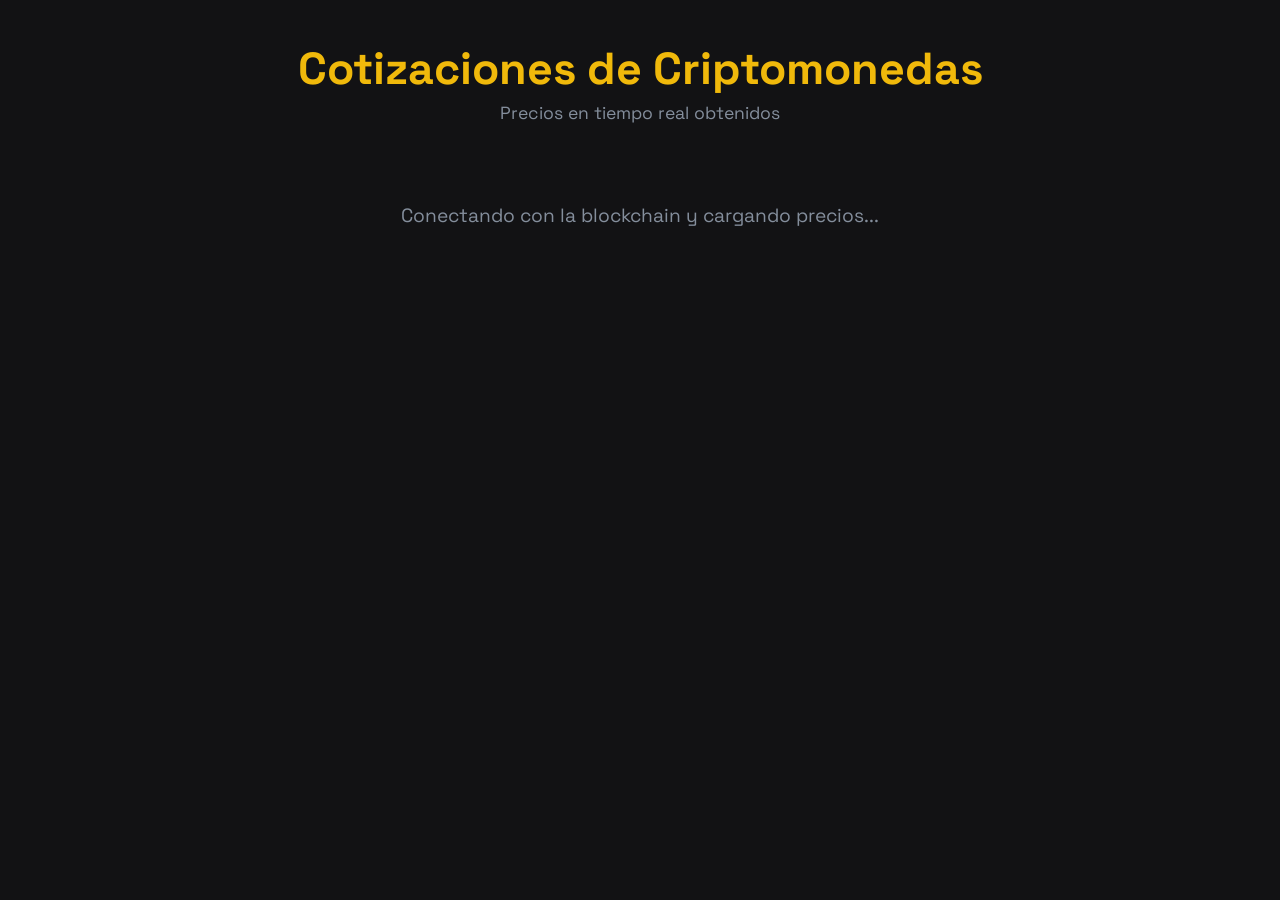
==== index.html @ 1a9e0cf0 "Reparación crítica de index.html" ====
<!DOCTYPE html>
<html>
<head>
	<meta charset="utf-8">
	<meta name="viewport" content="width=device-width, initial-scale=1">
	<meta name="viewport" content="width=device-width, initial-scale=1.0">
	<link rel="stylesheet" type="text/css" href="style.css">
	<title>Cotizaciones Criptomonedas</title>
</head>
<body>
	<h1 class="titulo">Cotizaciones de Criptomonedas</h1>
	<p class="subtitulo">Precios en tiempo real obtenidos</p>
	
	<main id="crypto-container" class="crypto-grid">
        <p class="mensaje">Conectando con la blockchain y cargando precios...</p>
    </main>
<script src="main.js"></script>
</body>
</html>
---- style.css ----
@import url('https://fonts.googleapis.com/css2?family=Google+Sans+Flex:opsz,wght@6..144,1..1000&family=Space+Grotesk:wght@300..700&display=swap');

/* CONFIGURACIÓN DEL CUERPO (MODO OSCURO) */
body {
    margin: 0;
    padding: 0;
    font-family: "Space Grotesk", sans-serif;
    background-color: #121214; 
    color: #ffffff;
    display: flex;
    flex-direction: column;
    align-items: center; 
    min-height: 100vh;
}

/* ESTILO DEL TÍTULO Y SUBTÍTULO */
.titulo {
    text-align: center;
    font-family: "Space Grotesk", sans-serif;
    font-optical-sizing: auto;
    font-weight: 700; 
    font-style: normal;
    font-size: 2.8rem;
    margin-top: 40px;
    margin-bottom: 5px;
    color: #f0b90b; 
}

.subtitulo {
    text-align: center;
    color: #848e9c;
    font-size: 1.1rem;
    margin-top: 0;
    margin-bottom: 40px;
    font-weight: 400;
}

/* CONTENEDOR DE LAS TARJETAS (GRID) */
.crypto-grid {
    display: grid;
    grid-template-columns: repeat(auto-fit, minmax(280px, 1fr)); 
    gap: 20px;
    width: 95%; 
    max-width: 1200px;
    padding: 20px;
    box-sizing: border-box;
    justify-content: center; 
}

/* DISEÑO DE LAS TARJETAS DE PRECIOS */
.card {
    background-color: #1a1a1e;
    border: 1px solid #2b2b30;
    border-radius: 12px;
    padding: 24px;
    text-align: center;
    transition: transform 0.2s, border-color 0.2s;
}

.card:hover {
    transform: translateY(-5px);
    border-color: #f0b90b; 
}

/* SECCIÓN SUPERIOR DE LA TARJETA (RANKING Y LOGO) */
.card-header {
    display: flex;
    align-items: center;
    justify-content: center;
    gap: 10px;
    margin-bottom: 10px;
}

.card h2 {
    margin: 0;
    font-size: 1.3rem;
    display: inline-flex;
    align-items: center;
    gap: 5px;
}

.crypto-logo {
    width: 25px;
    height: 25px;
    object-fit: contain;
}

.ranking {
    font-size: 0.85rem;
    color: #848e9c;
    background-color: #2b2b30;
    padding: 2px 6px;
    border-radius: 4px;
    font-weight: 600;
}

.simbolo {
    font-size: 1rem;
    color: #848e9c;
    font-weight: 400;
}

.precio {
    font-size: 1.8rem;
    font-weight: 700;
    margin: 15px 0;
}

/* 6. COLORES DE SUBIDA Y BAJADA (PORCENTAJES) */
.cambio {
    font-weight: 600;
    padding: 4px 10px;
    border-radius: 6px;
    display: inline-block;
}

.positivo {
    color: #0ecb81;
    background-color: rgba(14, 203, 129, 0.1);
}

.negativo {
    color: #f6465d;
    background-color: rgba(246, 70, 93, 0.1);
}

.info-extra {
    margin-top: 20px;
    padding-top: 15px;
    border-top: 1px solid #2b2b30; 
    text-align: left; 
}

.dato-bloque {
    display: flex;
    justify-content: space-between; 
    margin-bottom: 8px;
    font-size: 0.9rem;
}

.dato-bloque:last-child {
    margin-bottom: 0; 
}

.etiqueta {
    color: #848e9c; 
}

.valor {
    color: #eaecef;
    font-weight: 500;
}

.mensaje {
    text-align: center;
    font-size: 1.2rem;
    color: #848e9c;
}

/*  MEDIAESTILOS EXCLUSIVOS PARA CELULARES */
@media (max-width: 480px) {
    .titulo {
        font-size: 1.8rem; 
        margin-top: 25px;
        padding: 0 15px; 
    }

    .subtitulo {
        font-size: 0.9rem;
        margin-bottom: 25px;
        padding: 0 15px;
    }

    .crypto-grid {
        gap: 15px; 
        padding: 10px;
    }

    .card {
        padding: 18px; 
    }

    .precio {
        font-size: 1.6rem; 
    }

    .dato-bloque {
        font-size: 0.85rem; 
    }
}

.card-link {
    text-decoration: none; /* Quita el subrayado azul clásico de los enlaces */
    color: inherit; /* Mantiene los colores de texto originales */
    display: block;
}

.cambio.positivo { color: #00ff88; } /* Verde para las subidas */
.cambio.negativo { color: #ff3b30; } /* Rojo para las bajadas */
.cambio.neutro { color: #a0a0a5; }   /* Gris si se queda en 0.00% */

.crypto-logo-placeholder {
    width: 28px;
    height: 28px;
    background-color: #f3a807; /* Un tono dorado/naranja estilo crypto */
    color: #16161a;            /* Texto oscuro para contraste */
    border-radius: 50%;
    display: flex;
    align-items: center;
    justify-content: center;
    font-weight: bold;
    font-size: 14px;
    margin-right: 10px;
    text-transform: uppercase;
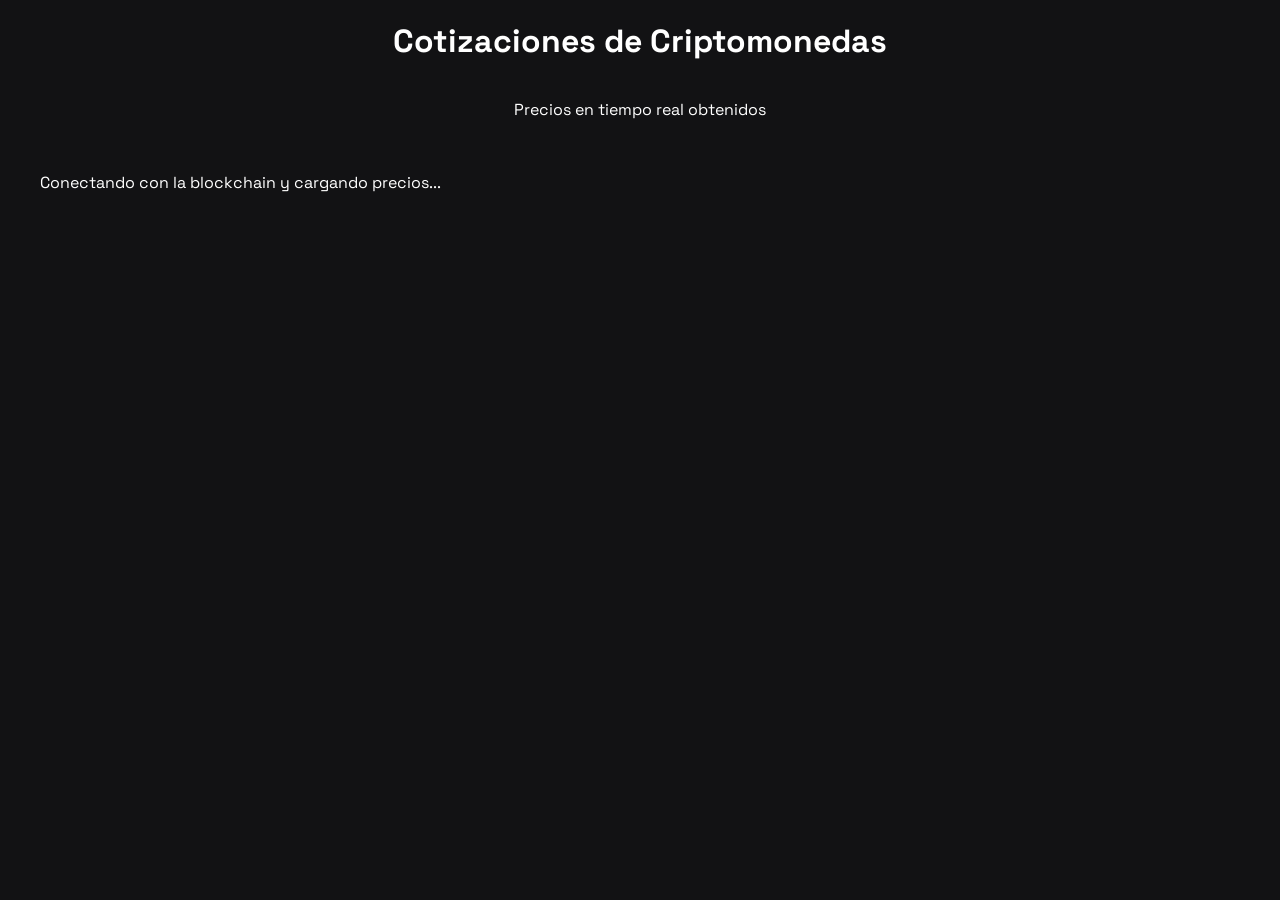
==== commit fa6c2208: "arreglo en interfaz principal y sub interfaz" ====
--- a/index.html
+++ b/index.html
@@ -1,19 +1,19 @@
 <!DOCTYPE html>
-<html>
+<html lang="es">
 <head>
-	<meta charset="utf-8">
-	<meta name="viewport" content="width=device-width, initial-scale=1">
-	<meta name="viewport" content="width=device-width, initial-scale=1.0">
-	<link rel="stylesheet" type="text/css" href="style.css">
-	<title>Cotizaciones Criptomonedas</title>
+    <meta charset="utf-8">
+    <meta name="viewport" content="width=device-width, initial-scale=1.0">
+    <link rel="stylesheet" type="text/css" href="style.css">
+    <title>Cotizaciones Criptomonedas</title>
 </head>
 <body>
-	<h1 class="titulo">Cotizaciones de Criptomonedas</h1>
-	<p class="subtitulo">Precios en tiempo real obtenidos</p>
-	
-	<main id="crypto-container" class="crypto-grid">
+    <h1 class="titulo">Cotizaciones de Criptomonedas</h1>
+    <p class="subtitulo">Precios en tiempo real obtenidos</p>
+    
+    <main id="crypto-container" class="crypto-grid">
         <p class="mensaje">Conectando con la blockchain y cargando precios...</p>
     </main>
-<script src="main.js"></script>
+    
+    <script src="main.js"></script>
 </body>
 </html>
--- a/style.css
+++ b/style.css
@@ -1,214 +1,45 @@
+/* --- ESTILOS GLOBALES E INDEX (LIBRES DE CONFLICTOS) --- */
 @import url('https://fonts.googleapis.com/css2?family=Google+Sans+Flex:opsz,wght@6..144,1..1000&family=Space+Grotesk:wght@300..700&display=swap');
 
-/* CONFIGURACIÓN DEL CUERPO (MODO OSCURO) */
 body {
-    margin: 0;
-    padding: 0;
+    margin: 0; padding: 0;
     font-family: "Space Grotesk", sans-serif;
-    background-color: #121214; 
-    color: #ffffff;
-    display: flex;
-    flex-direction: column;
-    align-items: center; 
+    background-color: #121214; color: #ffffff;
+    display: flex; flex-direction: column; align-items: center; 
     min-height: 100vh;
 }
 
-/* ESTILO DEL TÍTULO Y SUBTÍTULO */
-.titulo {
-    text-align: center;
-    font-family: "Space Grotesk", sans-serif;
-    font-optical-sizing: auto;
-    font-weight: 700; 
-    font-style: normal;
-    font-size: 2.8rem;
-    margin-top: 40px;
-    margin-bottom: 5px;
-    color: #f0b90b; 
-}
-
-.subtitulo {
-    text-align: center;
-    color: #848e9c;
-    font-size: 1.1rem;
-    margin-top: 0;
-    margin-bottom: 40px;
-    font-weight: 400;
-}
-
-/* CONTENEDOR DE LAS TARJETAS (GRID) */
+/* Aseguramos que el grid del index siempre funcione */
 .crypto-grid {
-    display: grid;
+    display: grid !important; 
     grid-template-columns: repeat(auto-fit, minmax(280px, 1fr)); 
     gap: 20px;
     width: 95%; 
     max-width: 1200px;
     padding: 20px;
-    box-sizing: border-box;
-    justify-content: center; 
 }
 
-/* DISEÑO DE LAS TARJETAS DE PRECIOS */
-.card {
-    background-color: #1a1a1e;
-    border: 1px solid #2b2b30;
-    border-radius: 12px;
-    padding: 24px;
-    text-align: center;
-    transition: transform 0.2s, border-color 0.2s;
+/* --- ESTILOS DE LA GRÁFICA (ENCAPSULADOS) --- */
+/* Estas reglas solo se activan si el body tiene la clase 'pagina-grafica' */
+
+body.pagina-grafica .titulo { font-size: 2.8rem; margin-top: 40px; color: #f0b90b; text-align: center; }
+
+body.pagina-grafica .controles-tiempo { 
+    display: flex; justify-content: center; gap: 10px; margin: 20px 0; 
 }
 
-.card:hover {
-    transform: translateY(-5px);
-    border-color: #f0b90b; 
+body.pagina-grafica .controles-tiempo button {
+    background-color: #1a1a1a !important; color: #ffc107 !important;
+    border: 1px solid #ffc107 !important; padding: 8px 16px !important;
+    border-radius: 5px !important; cursor: pointer !important;
 }
 
-/* SECCIÓN SUPERIOR DE LA TARJETA (RANKING Y LOGO) */
-.card-header {
-    display: flex;
-    align-items: center;
-    justify-content: center;
-    gap: 10px;
-    margin-bottom: 10px;
+body.pagina-grafica .contenedor-grafica {
+    position: relative; width: 95%; max-width: 900px; height: 400px; margin: 20px auto;
 }
 
-.card h2 {
-    margin: 0;
-    font-size: 1.3rem;
-    display: inline-flex;
-    align-items: center;
-    gap: 5px;
-}
+body.pagina-grafica #timer { text-align: center; color: #ffc107 !important; font-family: monospace !important; }
 
-.crypto-logo {
-    width: 25px;
-    height: 25px;
-    object-fit: contain;
-}
-
-.ranking {
-    font-size: 0.85rem;
-    color: #848e9c;
-    background-color: #2b2b30;
-    padding: 2px 6px;
-    border-radius: 4px;
-    font-weight: 600;
-}
-
-.simbolo {
-    font-size: 1rem;
-    color: #848e9c;
-    font-weight: 400;
-}
-
-.precio {
-    font-size: 1.8rem;
-    font-weight: 700;
-    margin: 15px 0;
-}
-
-/* 6. COLORES DE SUBIDA Y BAJADA (PORCENTAJES) */
-.cambio {
-    font-weight: 600;
-    padding: 4px 10px;
-    border-radius: 6px;
-    display: inline-block;
-}
-
-.positivo {
-    color: #0ecb81;
-    background-color: rgba(14, 203, 129, 0.1);
-}
-
-.negativo {
-    color: #f6465d;
-    background-color: rgba(246, 70, 93, 0.1);
-}
-
-.info-extra {
-    margin-top: 20px;
-    padding-top: 15px;
-    border-top: 1px solid #2b2b30; 
-    text-align: left; 
-}
-
-.dato-bloque {
-    display: flex;
-    justify-content: space-between; 
-    margin-bottom: 8px;
-    font-size: 0.9rem;
-}
-
-.dato-bloque:last-child {
-    margin-bottom: 0; 
-}
-
-.etiqueta {
-    color: #848e9c; 
-}
-
-.valor {
-    color: #eaecef;
-    font-weight: 500;
-}
-
-.mensaje {
-    text-align: center;
-    font-size: 1.2rem;
-    color: #848e9c;
-}
-
-/*  MEDIAESTILOS EXCLUSIVOS PARA CELULARES */
-@media (max-width: 480px) {
-    .titulo {
-        font-size: 1.8rem; 
-        margin-top: 25px;
-        padding: 0 15px; 
-    }
-
-    .subtitulo {
-        font-size: 0.9rem;
-        margin-bottom: 25px;
-        padding: 0 15px;
-    }
-
-    .crypto-grid {
-        gap: 15px; 
-        padding: 10px;
-    }
-
-    .card {
-        padding: 18px; 
-    }
-
-    .precio {
-        font-size: 1.6rem; 
-    }
-
-    .dato-bloque {
-        font-size: 0.85rem; 
-    }
-}
-
-.card-link {
-    text-decoration: none; /* Quita el subrayado azul clásico de los enlaces */
-    color: inherit; /* Mantiene los colores de texto originales */
-    display: block;
-}
-
-.cambio.positivo { color: #00ff88; } /* Verde para las subidas */
-.cambio.negativo { color: #ff3b30; } /* Rojo para las bajadas */
-.cambio.neutro { color: #a0a0a5; }   /* Gris si se queda en 0.00% */
-
-.crypto-logo-placeholder {
-    width: 28px;
-    height: 28px;
-    background-color: #f3a807; /* Un tono dorado/naranja estilo crypto */
-    color: #16161a;            /* Texto oscuro para contraste */
-    border-radius: 50%;
-    display: flex;
-    align-items: center;
-    justify-content: center;
-    font-weight: bold;
-    font-size: 14px;
-    margin-right: 10px;
-    text-transform: uppercase;
+@media (max-width: 600px) {
+    body.pagina-grafica .contenedor-grafica { height: 250px; }
+}
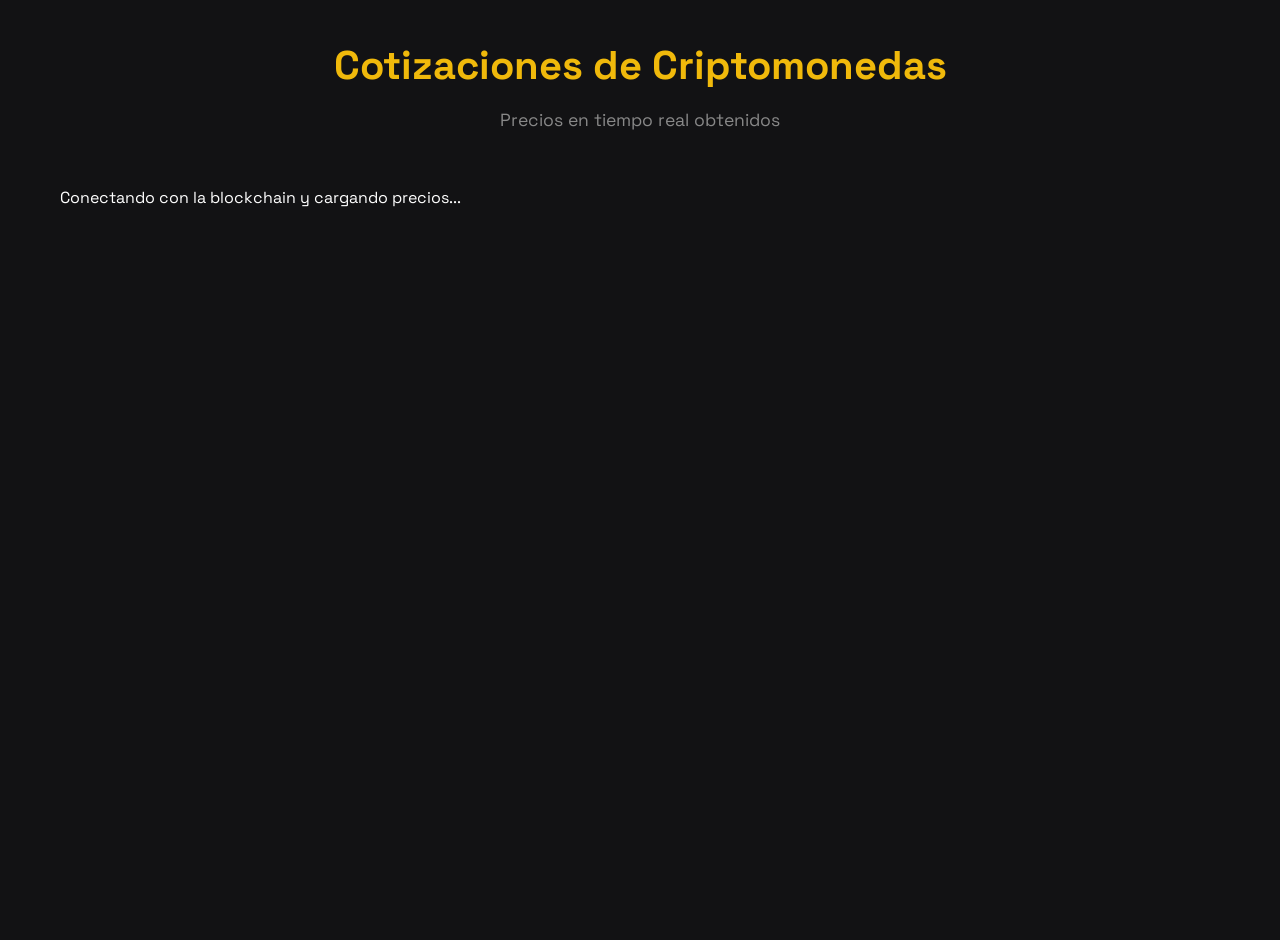
==== commit 27cbb79c: "actualizaciones emergencia a errores" ====
--- a/index.html
+++ b/index.html
@@ -7,9 +7,10 @@
     <title>Cotizaciones Criptomonedas</title>
 </head>
 <body>
+    <div class="contenedor-info">
     <h1 class="titulo">Cotizaciones de Criptomonedas</h1>
     <p class="subtitulo">Precios en tiempo real obtenidos</p>
-    
+    </div>
     <main id="crypto-container" class="crypto-grid">
         <p class="mensaje">Conectando con la blockchain y cargando precios...</p>
     </main>
--- a/style.css
+++ b/style.css
@@ -1,36 +1,87 @@
-/* --- ESTILOS GLOBALES E INDEX (LIBRES DE CONFLICTOS) --- */
-@import url('https://fonts.googleapis.com/css2?family=Google+Sans+Flex:opsz,wght@6..144,1..1000&family=Space+Grotesk:wght@300..700&display=swap');
+/* --- ESTILOS GLOBALES --- */
+@import url('https://fonts.googleapis.com/css2?family=Space+Grotesk:wght@300..700&display=swap');
+
+* { box-sizing: border-box; }
 
 body {
     margin: 0; padding: 0;
     font-family: "Space Grotesk", sans-serif;
     background-color: #121214; color: #ffffff;
-    display: flex; flex-direction: column; align-items: center; 
     min-height: 100vh;
 }
 
-/* Aseguramos que el grid del index siempre funcione */
-.crypto-grid {
-    display: grid !important; 
-    grid-template-columns: repeat(auto-fit, minmax(280px, 1fr)); 
-    gap: 20px;
-    width: 95%; 
-    max-width: 1200px;
-    padding: 20px;
+/* --- CENTRADO SUPERIOR (Nuevo) --- */
+.contenedor-info {
+    text-align: center;
+    margin: 40px auto 20px auto;
 }
 
-/* --- ESTILOS DE LA GRÁFICA (ENCAPSULADOS) --- */
-/* Estas reglas solo se activan si el body tiene la clase 'pagina-grafica' */
+.titulo { 
+    color: #f0b90b; font-size: 2.5rem; margin-bottom: 10px;
+}
 
-body.pagina-grafica .titulo { font-size: 2.8rem; margin-top: 40px; color: #f0b90b; text-align: center; }
+.subtitulo {
+    color: #888; font-size: 1.1rem;
+}
 
+/* --- GRID --- */
+.crypto-grid {
+    display: grid !important;
+    grid-template-columns: repeat(auto-fit, minmax(280px, 1fr)) !important;
+    gap: 20px !important;
+    width: 95% !important;
+    max-width: 1200px !important;
+    margin: 20px auto !important;
+    padding: 20px !important;
+}
+
+.card {
+    background-color: #1a1a1e;
+    border: 1px solid #333;
+    border-radius: 12px;
+    padding: 20px;
+    text-align: center;
+    color: white;
+}
+
+.precio { font-size: 1.6rem; font-weight: bold; margin: 10px 0; }
+.positivo { color: #0ecb81; font-weight: bold; }
+.negativo { color: #f6465d; font-weight: bold; }
+
+.btn-grafica {
+    background: #f0b90b; border: none; padding: 12px;
+    border-radius: 5px; cursor: pointer; font-weight: bold; 
+    width: 100%; margin-top: 15px; color: #000;
+}
+
+/* --- ESTILOS DE LA GRÁFICA (Cabecera con botón de regreso) --- */
+body.pagina-grafica {
+    display: flex; flex-direction: column; align-items: center;
+}
+
+.header-grafica {
+    width: 100%;
+    display: flex; align-items: center; justify-content: center;
+    padding: 20px; position: relative;
+    background-color: #121214;
+}
+
+.boton-volver {
+    position: absolute; left: 20px;
+    padding: 10px 20px;
+    background-color: #f0b90b; color: #000;
+    text-decoration: none; border-radius: 5px;
+    font-weight: bold; cursor: pointer;
+}
+
+/* Resto de estilos de gráfica... */
 body.pagina-grafica .controles-tiempo { 
     display: flex; justify-content: center; gap: 10px; margin: 20px 0; 
 }
 
 body.pagina-grafica .controles-tiempo button {
     background-color: #1a1a1a !important; color: #ffc107 !important;
-    border: 1px solid #ffc107 !important; padding: 8px 16px !important;
+    border: 1px solid #ffc107 !important; padding: 10px 20px !important;
     border-radius: 5px !important; cursor: pointer !important;
 }
 
@@ -38,8 +89,7 @@
     position: relative; width: 95%; max-width: 900px; height: 400px; margin: 20px auto;
 }
 
-body.pagina-grafica #timer { text-align: center; color: #ffc107 !important; font-family: monospace !important; }
-
 @media (max-width: 600px) {
     body.pagina-grafica .contenedor-grafica { height: 250px; }
+    .boton-volver { padding: 8px 12px; font-size: 0.9rem; }
 }
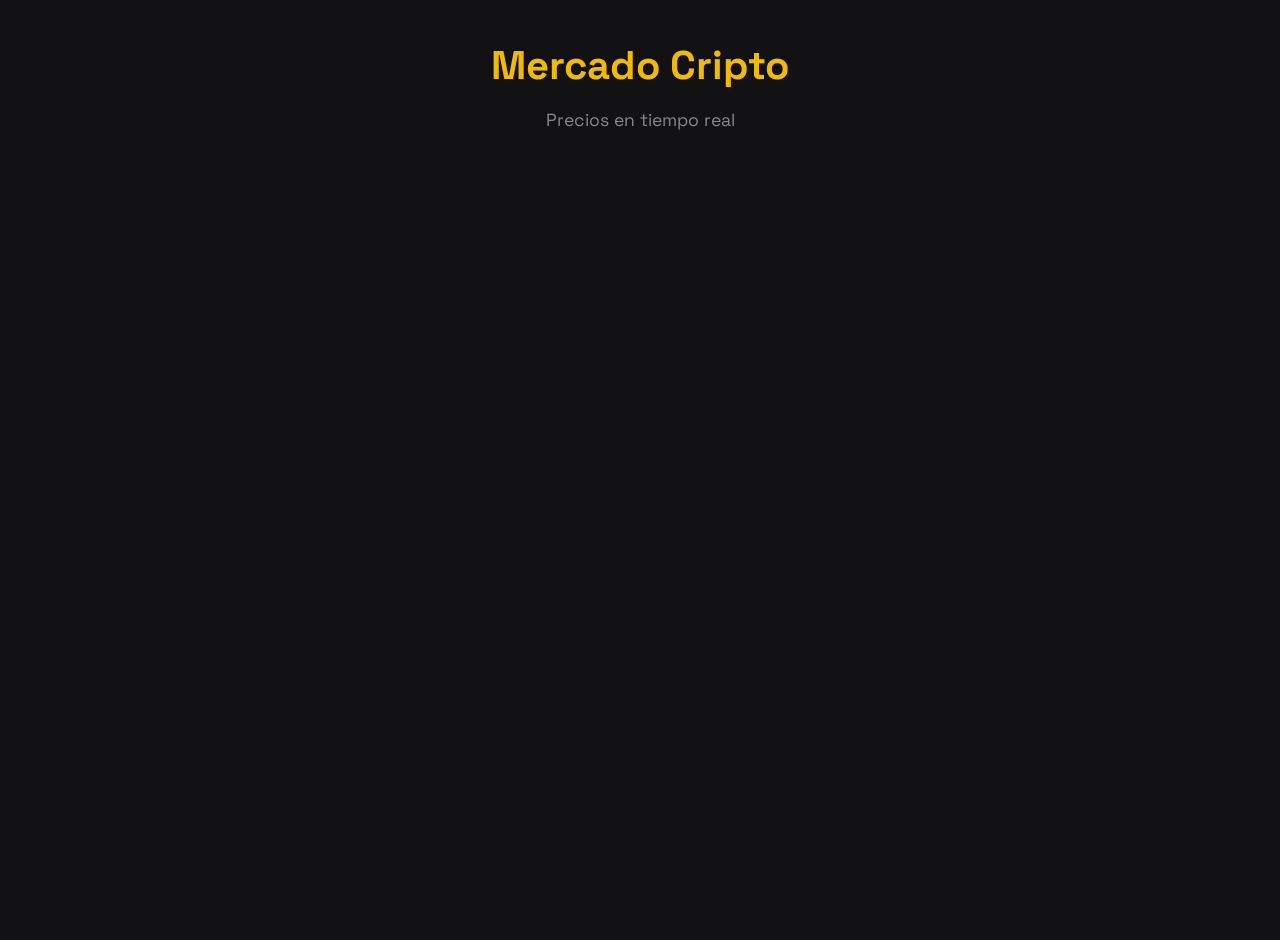
==== commit 6448b810: "correciones" ====
--- a/index.html
+++ b/index.html
@@ -1,20 +1,17 @@
 <!DOCTYPE html>
 <html lang="es">
 <head>
-    <meta charset="utf-8">
+    <meta charset="UTF-8">
     <meta name="viewport" content="width=device-width, initial-scale=1.0">
-    <link rel="stylesheet" type="text/css" href="style.css">
-    <title>Cotizaciones Criptomonedas</title>
+    <link rel="stylesheet" href="style.css">
+    <title>Cotizaciones Crypto</title>
 </head>
 <body>
     <div class="contenedor-info">
-    <h1 class="titulo">Cotizaciones de Criptomonedas</h1>
-    <p class="subtitulo">Precios en tiempo real obtenidos</p>
+        <h1 class="titulo">Mercado Cripto</h1>
+        <p class="subtitulo">Precios en tiempo real</p>
     </div>
-    <main id="crypto-container" class="crypto-grid">
-        <p class="mensaje">Conectando con la blockchain y cargando precios...</p>
-    </main>
-    
+    <div id="crypto-container" class="crypto-grid"></div>
     <script src="main.js"></script>
 </body>
 </html>
--- a/style.css
+++ b/style.css
@@ -10,21 +10,12 @@
     min-height: 100vh;
 }
 
-/* --- CENTRADO SUPERIOR (Nuevo) --- */
-.contenedor-info {
-    text-align: center;
-    margin: 40px auto 20px auto;
-}
+/* --- CABECERA E INFORMACIÓN --- */
+.contenedor-info { text-align: center; margin: 40px auto 20px auto; }
+.titulo { color: #f0b90b; font-size: 2.5rem; margin-bottom: 10px; }
+.subtitulo { color: #888; font-size: 1.1rem; }
 
-.titulo { 
-    color: #f0b90b; font-size: 2.5rem; margin-bottom: 10px;
-}
-
-.subtitulo {
-    color: #888; font-size: 1.1rem;
-}
-
-/* --- GRID --- */
+/* --- GRID DE CRIPTOMONEDAS --- */
 .crypto-grid {
     display: grid !important;
     grid-template-columns: repeat(auto-fit, minmax(280px, 1fr)) !important;
@@ -44,9 +35,12 @@
     color: white;
 }
 
+.card h3 { margin: 10px 0; }
+.card h3 small { font-size: 0.7rem; color: #888; }
 .precio { font-size: 1.6rem; font-weight: bold; margin: 10px 0; }
 .positivo { color: #0ecb81; font-weight: bold; }
 .negativo { color: #f6465d; font-weight: bold; }
+.volumen { color: #666; font-size: 0.85rem; margin: 5px 0 15px 0; }
 
 .btn-grafica {
     background: #f0b90b; border: none; padding: 12px;
@@ -54,42 +48,56 @@
     width: 100%; margin-top: 15px; color: #000;
 }
 
-/* --- ESTILOS DE LA GRÁFICA (Cabecera con botón de regreso) --- */
-body.pagina-grafica {
-    display: flex; flex-direction: column; align-items: center;
-}
+/* --- PÁGINA DE GRÁFICA --- */
+body.pagina-grafica { display: flex; flex-direction: column; align-items: center; }
 
 .header-grafica {
     width: 100%;
     display: flex; align-items: center; justify-content: center;
-    padding: 20px; position: relative;
-    background-color: #121214;
+    padding: 15px; background-color: #121214;
+    position: relative; min-height: 80px;
 }
 
 .boton-volver {
-    position: absolute; left: 20px;
-    padding: 10px 20px;
+    position: absolute; left: 10px;
+    padding: 8px 15px;
     background-color: #f0b90b; color: #000;
     text-decoration: none; border-radius: 5px;
-    font-weight: bold; cursor: pointer;
+    font-weight: bold; cursor: pointer; z-index: 10;
 }
 
-/* Resto de estilos de gráfica... */
-body.pagina-grafica .controles-tiempo { 
-    display: flex; justify-content: center; gap: 10px; margin: 20px 0; 
+.header-grafica .titulo-grafica {
+    margin: 0 auto;
+    padding: 0 60px;
+    font-size: 1.5rem;
+    text-align: center;
 }
 
-body.pagina-grafica .controles-tiempo button {
+/* --- CONTROLES Y GRÁFICA --- */
+.controles-tiempo { display: flex; justify-content: center; gap: 10px; margin: 20px 0; }
+.controles-tiempo button {
     background-color: #1a1a1a !important; color: #ffc107 !important;
     border: 1px solid #ffc107 !important; padding: 10px 20px !important;
     border-radius: 5px !important; cursor: pointer !important;
 }
 
-body.pagina-grafica .contenedor-grafica {
-    position: relative; width: 95%; max-width: 900px; height: 400px; margin: 20px auto;
+.contenedor-grafica {
+    position: relative; width: 95%; max-width: 900px; height: 350px; margin: 20px auto;
 }
 
+#timer { text-align: center; color: #ffc107 !important; font-family: monospace !important; margin-top: 10px; }
+
+/* Nueva etiqueta para zona horaria */
+#zona-horaria-info {
+    text-align: center;
+    color: #666;
+    font-size: 0.8rem;
+    margin-top: 5px;
+    font-style: italic;
+}
+
+/* --- RESPONSIVE --- */
 @media (max-width: 600px) {
     body.pagina-grafica .contenedor-grafica { height: 250px; }
-    .boton-volver { padding: 8px 12px; font-size: 0.9rem; }
+    .boton-volver { font-size: 0.8rem; }
 }
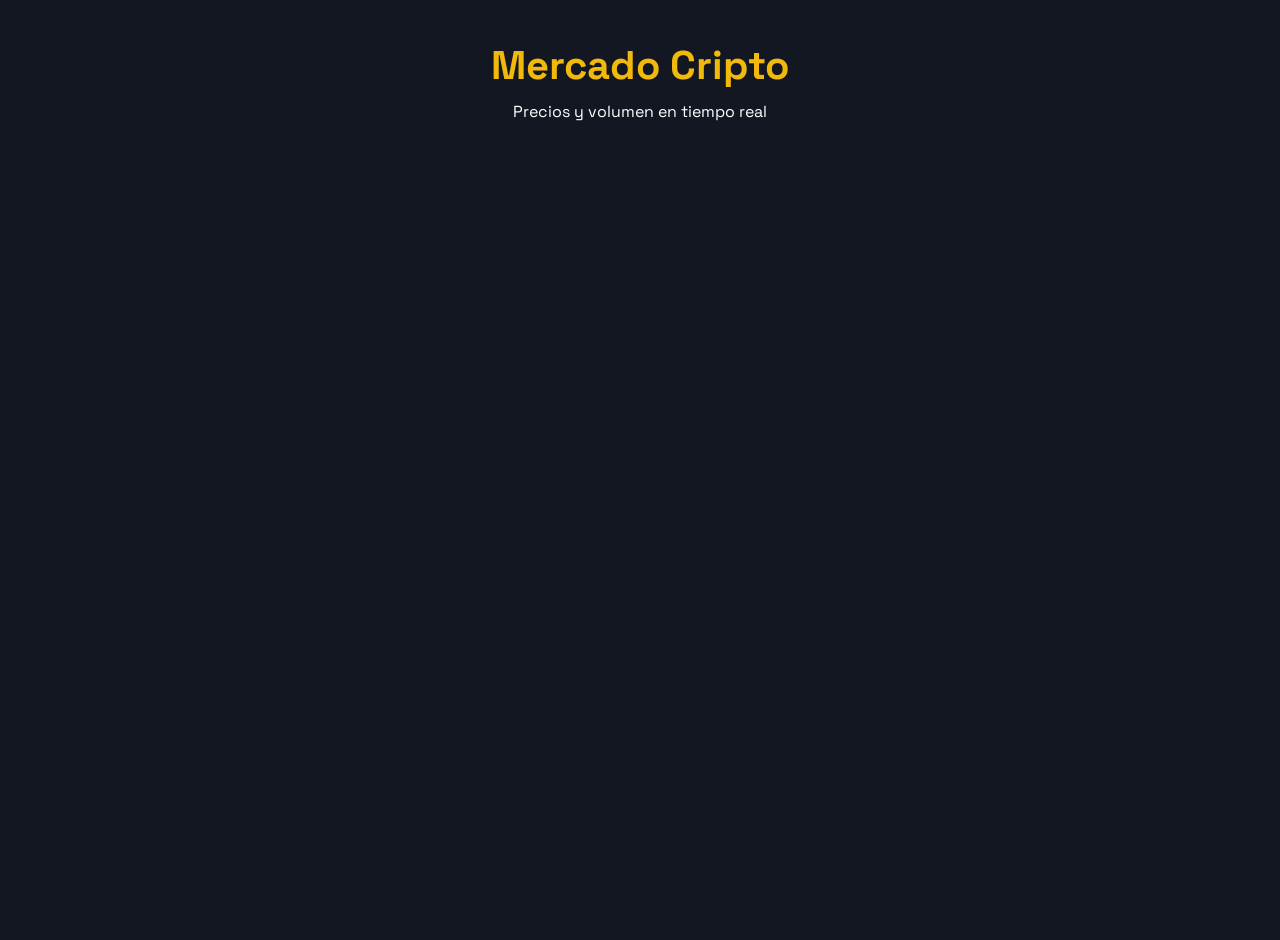
==== commit 8ef05e58: "actualizaciones" ====
--- a/index.html
+++ b/index.html
@@ -9,9 +9,11 @@
 <body>
     <div class="contenedor-info">
         <h1 class="titulo">Mercado Cripto</h1>
-        <p class="subtitulo">Precios en tiempo real</p>
+        <p class="subtitulo">Precios y volumen en tiempo real</p>
     </div>
+
     <div id="crypto-container" class="crypto-grid"></div>
+
     <script src="main.js"></script>
 </body>
 </html>
--- a/style.css
+++ b/style.css
@@ -1,29 +1,27 @@
-/* --- ESTILOS GLOBALES --- */
+/* --- 1. CONFIGURACIÓN BASE Y TIPOGRAFÍA --- */
 @import url('https://fonts.googleapis.com/css2?family=Space+Grotesk:wght@300..700&display=swap');
 
-* { box-sizing: border-box; }
+* { box-sizing: border-box; margin: 0; padding: 0; }
 
 body {
-    margin: 0; padding: 0;
     font-family: "Space Grotesk", sans-serif;
-    background-color: #121214; color: #ffffff;
+    background-color: #131722;
+    color: #ffffff;
     min-height: 100vh;
 }
 
-/* --- CABECERA E INFORMACIÓN --- */
+/* --- 2. ESTILOS PARA INDEX.HTML (Grid y Cards) --- */
 .contenedor-info { text-align: center; margin: 40px auto 20px auto; }
 .titulo { color: #f0b90b; font-size: 2.5rem; margin-bottom: 10px; }
-.subtitulo { color: #888; font-size: 1.1rem; }
 
-/* --- GRID DE CRIPTOMONEDAS --- */
 .crypto-grid {
-    display: grid !important;
-    grid-template-columns: repeat(auto-fit, minmax(280px, 1fr)) !important;
-    gap: 20px !important;
-    width: 95% !important;
-    max-width: 1200px !important;
-    margin: 20px auto !important;
-    padding: 20px !important;
+    display: grid;
+    grid-template-columns: repeat(auto-fit, minmax(280px, 1fr));
+    gap: 20px;
+    width: 95%;
+    max-width: 1200px;
+    margin: 20px auto;
+    padding: 20px;
 }
 
 .card {
@@ -32,72 +30,70 @@
     border-radius: 12px;
     padding: 20px;
     text-align: center;
-    color: white;
 }
-
-.card h3 { margin: 10px 0; }
-.card h3 small { font-size: 0.7rem; color: #888; }
-.precio { font-size: 1.6rem; font-weight: bold; margin: 10px 0; }
-.positivo { color: #0ecb81; font-weight: bold; }
-.negativo { color: #f6465d; font-weight: bold; }
-.volumen { color: #666; font-size: 0.85rem; margin: 5px 0 15px 0; }
 
 .btn-grafica {
     background: #f0b90b; border: none; padding: 12px;
     border-radius: 5px; cursor: pointer; font-weight: bold; 
-    width: 100%; margin-top: 15px; color: #000;
+    width: 100%; margin-top: 15px; color: #000; text-decoration: none; display: block;
 }
 
-/* --- PÁGINA DE GRÁFICA --- */
+/* --- 3. ESTILOS PARA PAGINA DE GRÁFICA --- */
 body.pagina-grafica { display: flex; flex-direction: column; align-items: center; }
 
 .header-grafica {
-    width: 100%;
-    display: flex; align-items: center; justify-content: center;
-    padding: 15px; background-color: #121214;
-    position: relative; min-height: 80px;
+    width: 100%; padding: 20px; display: flex; justify-content: center; 
+    align-items: center; position: relative; min-height: 80px;
 }
 
 .boton-volver {
-    position: absolute; left: 10px;
-    padding: 8px 15px;
-    background-color: #f0b90b; color: #000;
-    text-decoration: none; border-radius: 5px;
-    font-weight: bold; cursor: pointer; z-index: 10;
-}
-
-.header-grafica .titulo-grafica {
-    margin: 0 auto;
-    padding: 0 60px;
-    font-size: 1.5rem;
-    text-align: center;
-}
-
-/* --- CONTROLES Y GRÁFICA --- */
-.controles-tiempo { display: flex; justify-content: center; gap: 10px; margin: 20px 0; }
-.controles-tiempo button {
-    background-color: #1a1a1a !important; color: #ffc107 !important;
-    border: 1px solid #ffc107 !important; padding: 10px 20px !important;
-    border-radius: 5px !important; cursor: pointer !important;
+    position: absolute; left: 20px; background-color: #f0b90b; 
+    color: #000; padding: 8px 16px; border-radius: 5px; 
+    text-decoration: none; font-weight: bold; z-index: 10;
 }
 
 .contenedor-grafica {
-    position: relative; width: 95%; max-width: 900px; height: 350px; margin: 20px auto;
+    position: relative; width: 95%; max-width: 900px; height: 400px; 
+    margin: 10px auto; background-color: #161a25; 
+    border-radius: 8px; padding: 20px; border: 1px solid #2a2e39;
 }
 
-#timer { text-align: center; color: #ffc107 !important; font-family: monospace !important; margin-top: 10px; }
+.controles-tiempo { display: flex; gap: 10px; margin-bottom: 15px; justify-content: center; }
 
-/* Nueva etiqueta para zona horaria */
-#zona-horaria-info {
-    text-align: center;
-    color: #666;
-    font-size: 0.8rem;
-    margin-top: 5px;
-    font-style: italic;
+.controles-tiempo button {
+    background: #131722; color: #f0b90b; border: 1px solid #f0b90b; 
+    padding: 8px 20px; cursor: pointer; border-radius: 4px; transition: 0.3s;
 }
 
-/* --- RESPONSIVE --- */
+.controles-tiempo button:hover { background: #f0b90b; color: #000; }
+
+#titulo-par { font-size: 2rem; margin-top: 10px; }
+#info-localizacion { color: #888; font-size: 0.85rem; margin-bottom: 15px; font-style: italic; text-align: center; }
+#timer { color: #666; font-family: monospace; font-size: 0.9rem; margin-bottom: 10px; text-align: center; }
+#cargando-grafica { text-align: center; color: #f0b90b; margin: 20px 0; }
+
+/* --- 4. VARIACIÓN PORCENTUAL (Mejorada) --- */
+#info-precios {
+    text-align: center;
+    margin: 20px 0;
+    min-height: 50px;
+    display: flex;
+    justify-content: center;
+    align-items: center;
+}
+
+#info-precios span {
+    font-size: 2.5rem;
+    font-weight: 700;
+    letter-spacing: -1px;
+    text-shadow: 0 0 10px rgba(0,0,0,0.5);
+}
+
+/* --- 5. RESPONSIVE --- */
 @media (max-width: 600px) {
-    body.pagina-grafica .contenedor-grafica { height: 250px; }
-    .boton-volver { font-size: 0.8rem; }
+    .contenedor-grafica { height: 250px; }
+    .boton-volver { font-size: 0.8rem; padding: 6px 12px; }
+    #titulo-par { font-size: 1.5rem; }
+    .crypto-grid { grid-template-columns: 1fr; }
+    #info-precios span { font-size: 1.8rem; }
 }
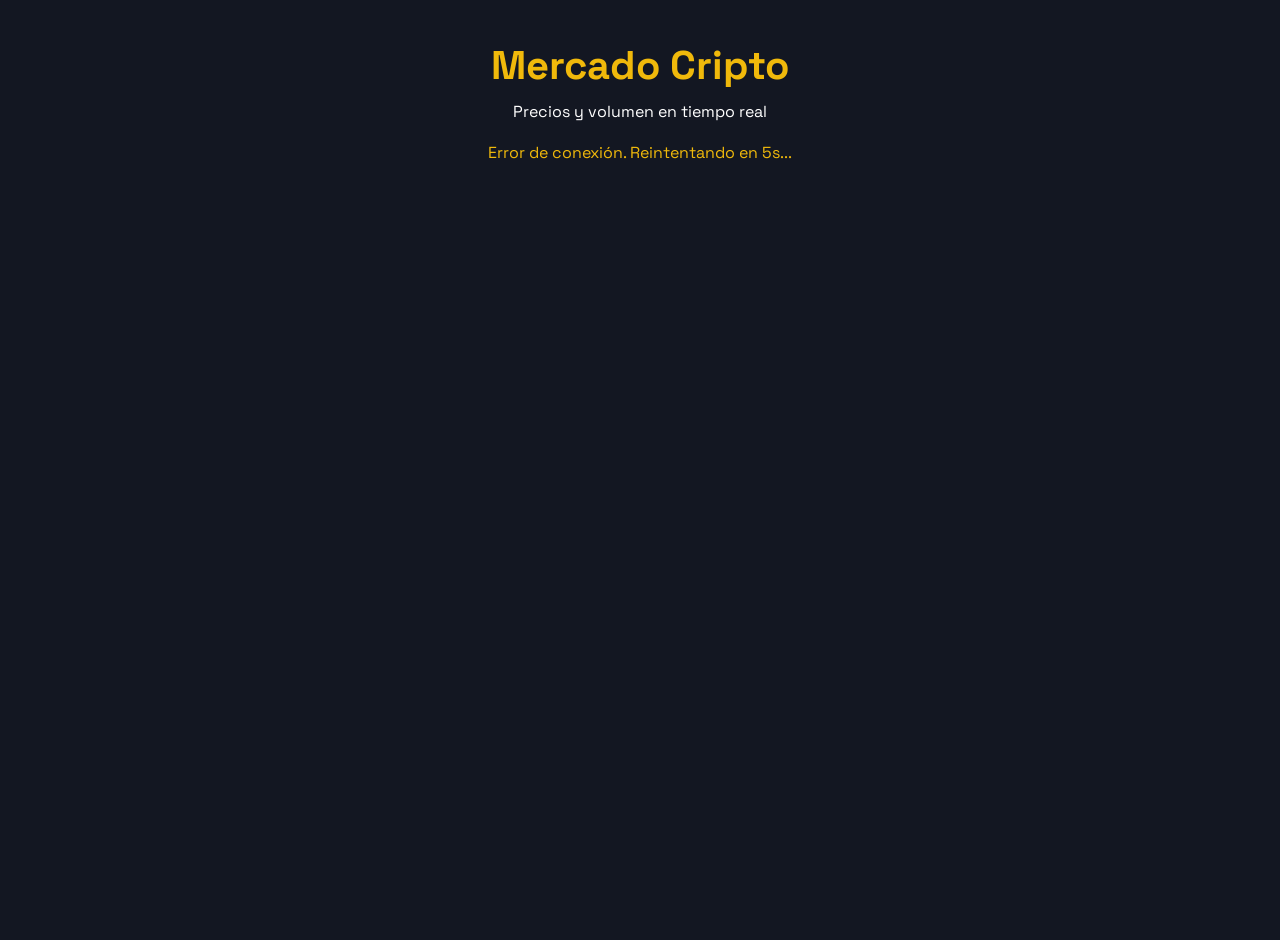
==== commit d699b498: "actualizaciones de seguridad" ====
--- a/index.html
+++ b/index.html
@@ -12,6 +12,7 @@
         <p class="subtitulo">Precios y volumen en tiempo real</p>
     </div>
 
+    <div id="status-message" style="text-align: center; color: #f0b90b; margin: 20px;">Conectando al mercado...</div>
     <div id="crypto-container" class="crypto-grid"></div>
 
     <script src="main.js"></script>
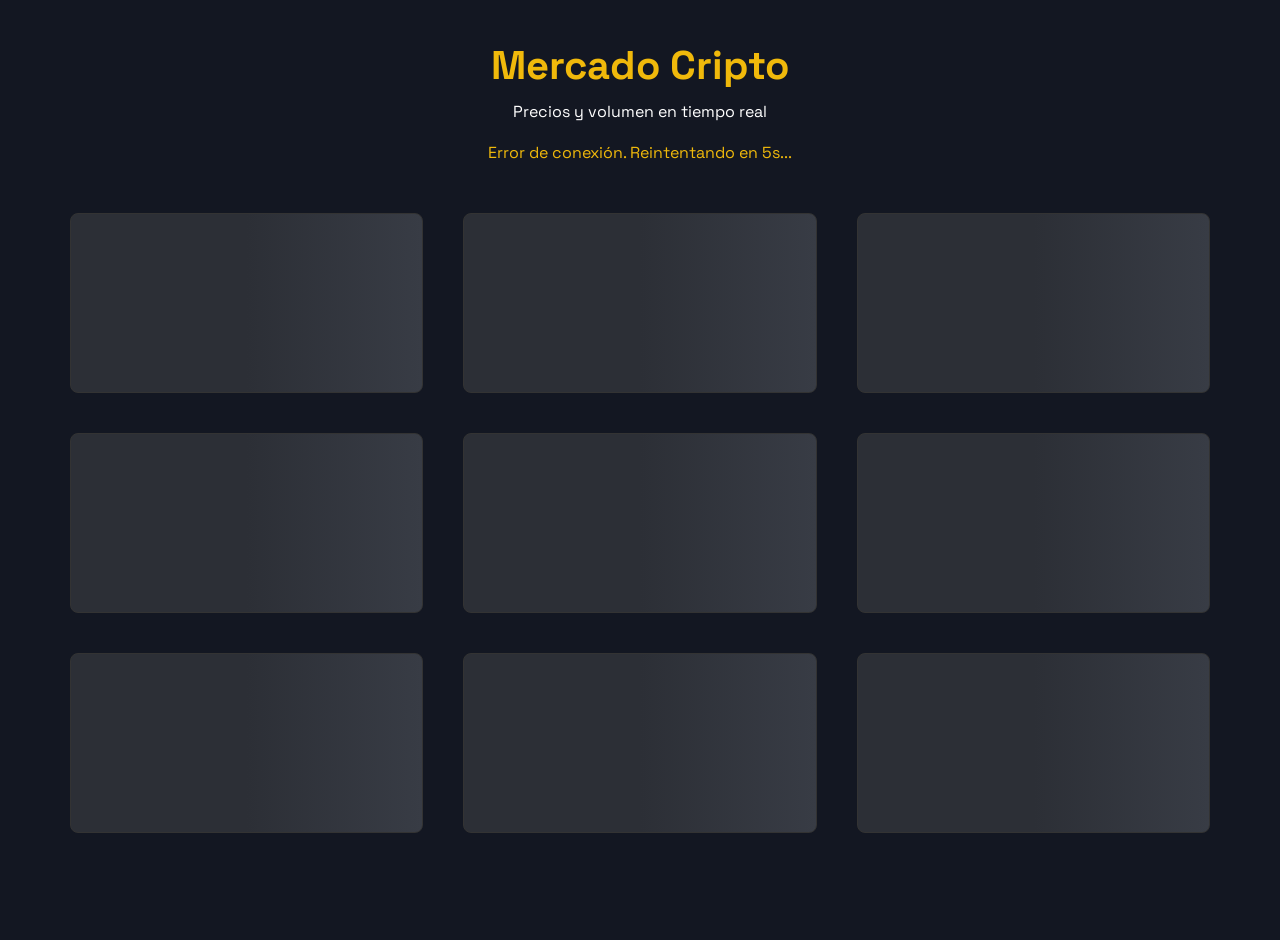
==== commit 178af2ca: "carga dinamica" ====
--- a/index.html
+++ b/index.html
@@ -12,7 +12,7 @@
         <p class="subtitulo">Precios y volumen en tiempo real</p>
     </div>
 
-    <div id="status-message" style="text-align: center; color: #f0b90b; margin: 20px;">Conectando al mercado...</div>
+    <div id="status-message" style="text-align: center; color: #f0b90b; margin: 20px;"></div>
     <div id="crypto-container" class="crypto-grid"></div>
 
     <script src="main.js"></script>
--- a/style.css
+++ b/style.css
@@ -1,4 +1,4 @@
-/* --- 1. CONFIGURACIÓN BASE Y TIPOGRAFÍA --- */
+/* ---  CONFIGURACIÓN BASE Y TIPOGRAFÍA --- */
 @import url('https://fonts.googleapis.com/css2?family=Space+Grotesk:wght@300..700&display=swap');
 
 * { box-sizing: border-box; margin: 0; padding: 0; }
@@ -10,7 +10,7 @@
     min-height: 100vh;
 }
 
-/* --- 2. ESTILOS PARA INDEX.HTML (Grid y Cards) --- */
+/* ---  ESTILOS PARA INDEX.HTML (Grid y Cards) --- */
 .contenedor-info { text-align: center; margin: 40px auto 20px auto; }
 .titulo { color: #f0b90b; font-size: 2.5rem; margin-bottom: 10px; }
 
@@ -38,7 +38,7 @@
     width: 100%; margin-top: 15px; color: #000; text-decoration: none; display: block;
 }
 
-/* --- 3. ESTILOS PARA PAGINA DE GRÁFICA --- */
+/* ---  ESTILOS PARA PAGINA DE GRÁFICA --- */
 body.pagina-grafica { display: flex; flex-direction: column; align-items: center; }
 
 .header-grafica {
@@ -72,7 +72,7 @@
 #timer { color: #666; font-family: monospace; font-size: 0.9rem; margin-bottom: 10px; text-align: center; }
 #cargando-grafica { text-align: center; color: #f0b90b; margin: 20px 0; }
 
-/* --- 4. VARIACIÓN PORCENTUAL (Mejorada) --- */
+/* ---  VARIACIÓN PORCENTUAL (Mejorada) --- */
 #info-precios {
     text-align: center;
     margin: 20px 0;
@@ -89,7 +89,24 @@
     text-shadow: 0 0 10px rgba(0,0,0,0.5);
 }
 
-/* --- 5. RESPONSIVE --- */
+/* ---  SKELETON SCREEN (Carga profesional) --- */
+.skeleton {
+    background: #2c2f36;
+    background: linear-gradient(90deg, #2c2f36 25%, #383c45 50%, #2c2f36 75%);
+    background-size: 200% 100%;
+    animation: skeleton-loading 1.5s infinite;
+    border-radius: 8px;
+    height: 180px;
+    margin: 10px;
+    border: 1px solid #333;
+}
+
+@keyframes skeleton-loading {
+    0% { background-position: 200% 0; }
+    100% { background-position: -200% 0; }
+}
+
+/* ---  RESPONSIVE --- */
 @media (max-width: 600px) {
     .contenedor-grafica { height: 250px; }
     .boton-volver { font-size: 0.8rem; padding: 6px 12px; }
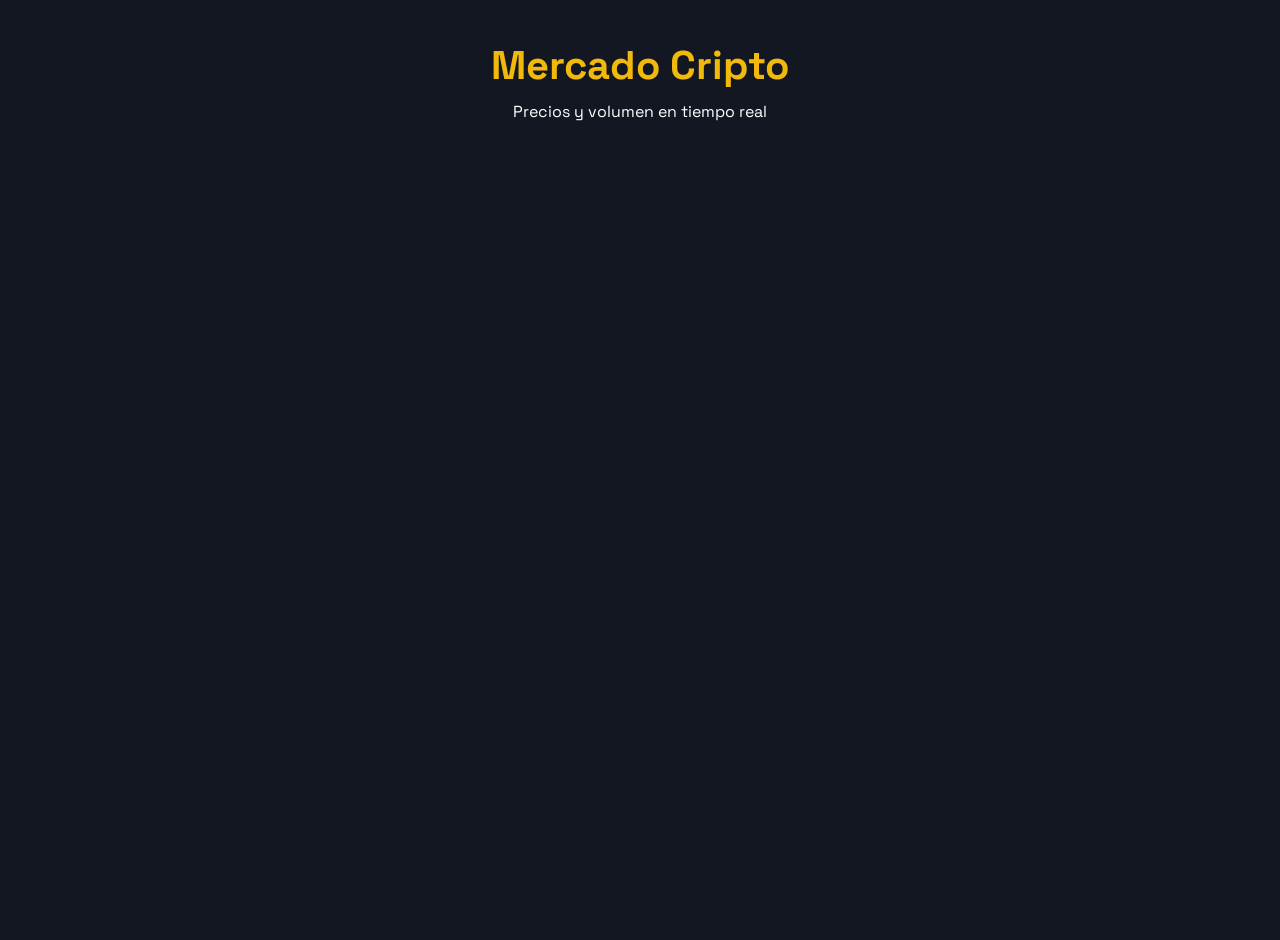
==== commit 048861a0: "actualización logos" ====
--- a/index.html
+++ b/index.html
@@ -3,6 +3,7 @@
 <head>
     <meta charset="UTF-8">
     <meta name="viewport" content="width=device-width, initial-scale=1.0">
+    <link rel="preconnect" href="https://raw.githubusercontent.com">
     <link rel="stylesheet" href="style.css">
     <title>Cotizaciones Crypto</title>
 </head>
